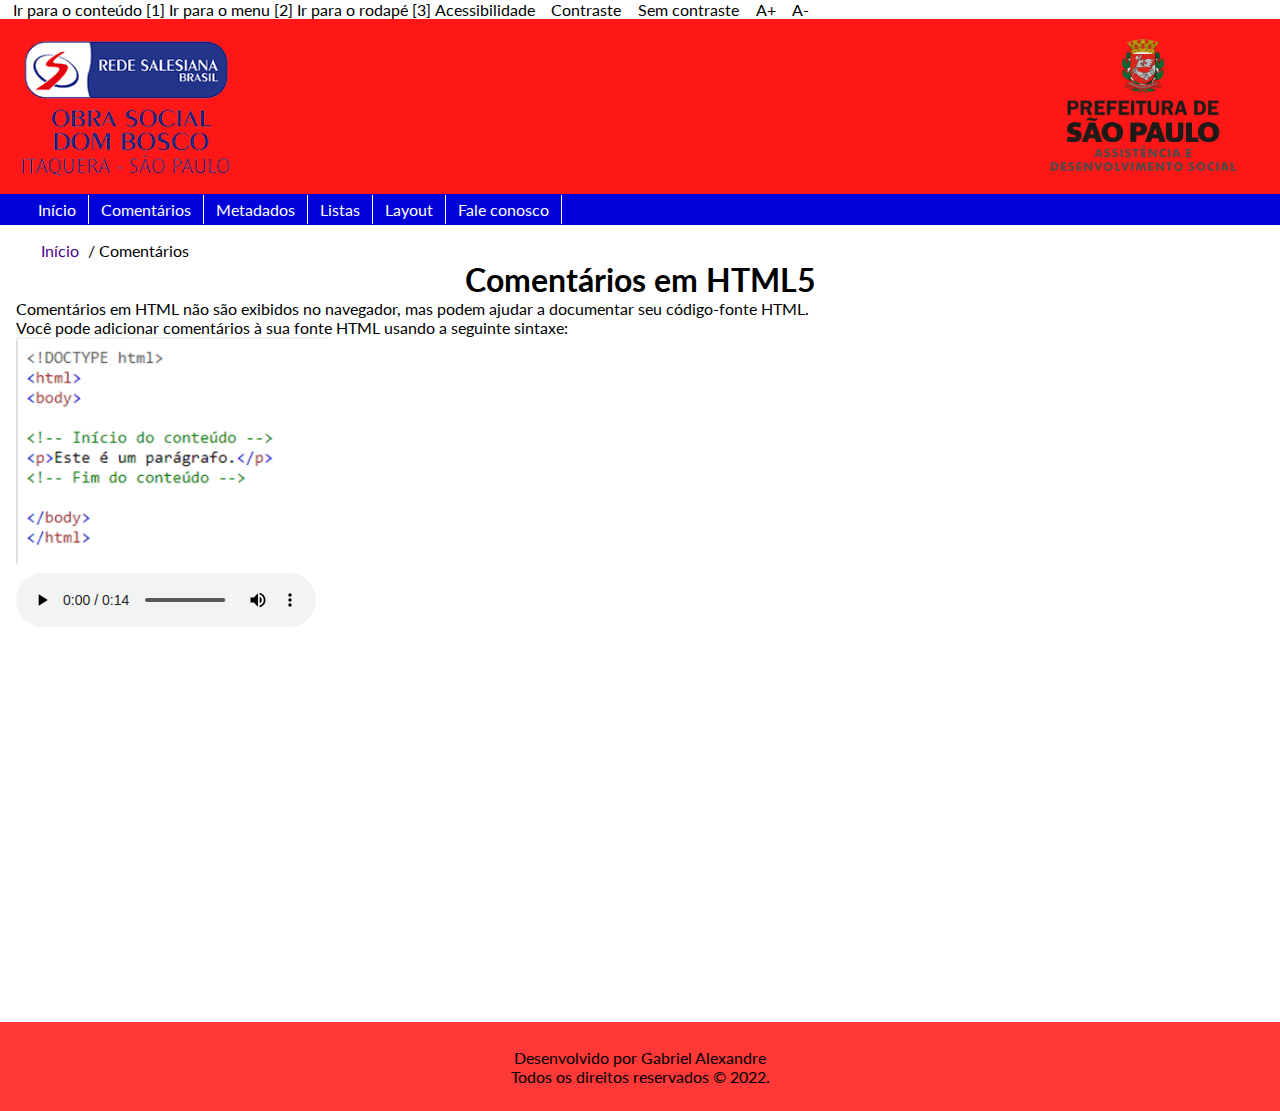
==== comentarios.html @ 1de5219d "Alteração de envio - SiteDB" ====
<!DOCTYPE html>
<html lang="pt-BR">
<head>
    <meta charset="UTF-8">
    <meta http-equiv="X-UA-Compatible" content="IE=edge">
    <meta name="viewport" content="width=device-width, initial-scale=1.0">
    <meta name="description" content="Conteúdo de HTML5 e CSS3">
    <meta name="author" content="Gabriel Alexandre">
    <link rel="stylesheet" href="CSS/style.css">
    <link rel="shortcut icon" href="imagens/favicon.ico" type="image/x-icon">
    <title>Aula HTML!</title>
</head>

<body>
    <header id="cabecalho">
        <div id="acessibilidade">
            <ul id="atalhos">
                <li><a href="#conteudo" accesskey="1" title="Ir para o conteúdo">Ir para o conteúdo [1]</a></li>
                <li><a href="#navegacao" accesskey="2" title="Ir para a barra de navegação">Ir para o menu [2]</a></li>
                <li><a href="#rodape" accesskey="3" title="Ir para o rodapé">Ir para o rodapé [3]</a></li>
                <li id="page-acess"><a href="acessibilidade.html" title="Ir para a página de acessibilidade">Acessibilidade</a></li>
                <li class="contraste"><a href="javascript:void(0);" id="contraste" title="Inverter o contraste">Contraste</a></li>
                <li class="sem-contraste"><a href="javascript:void(0);" id="sem-contraste" title="Remover o contraste">Sem contraste</a></li>
                <li class="fonte"><a href="javascript:void(0);" id="aumentar" title="Aumentar a fonte">A+</a></li>
                <li class="fonte"><a href="javascript:void(0);" id="diminuir" title="Diminuir a fonte">A-</a></li>
            </ul>
        </div>
        <img class="imagem" src="imagens/logo.png" alt="Logo da Obra Social Dom Bosco.">
        <img id="assistencia" src="imagens/assistencia-e-desenvolvimento-social_centralizado.png" alt="Logo da prefeitura">
        <nav id="navegacao">
            <!-- Menu responsivo-->
            <label for="rps_menu"><img src="imagens/menu.png" alt="Ícone de menu" class="menu-icon"></label>
            <input type="checkbox" id="rps_menu">
            <!-- =============== -->
            <ul class="menu">
                <li><a href="index.html">Início</a></li>
                <li><a href="comentarios.html">Comentários</a></li>
                <li><a href="metadados.html">Metadados</a></li>
                <li class="sub-lista">
                    <a href="#">Listas</a>
                    <ul>
                        <li><a href="lista_ordenada.html">Lista ordenada</a></li>
                        <li><a href="lista_nao_ordenada.html">Lista não ordenada</a></li>
                    </ul>
                </li>
                <li><a href="layout.html">Layout</a></li>
                <li><a href="contato.html">Fale conosco</a></li>
            </ul>
        </nav>
    </header>

    <main id="conteudo">
        <ul id="breadcrumb">
            <li><a href="index.html">Início</a></li>
            <li>Comentários</li>
        </ul>
        <h1>Comentários em HTML5</h1>
        <p>Comentários em HTML não são exibidos no navegador, mas podem ajudar a documentar seu código-fonte HTML.</p>
        <p>Você pode adicionar comentários à sua fonte HTML usando a seguinte sintaxe:</p>
        <img class="imagem imagem-conteudo" src="imagens/comentarios.png" alt="Código de comentários em HTML"><br>
        <audio src="audios/comentarios.m4a" controls>
            Teu navegador não roda nem audio kkkkkkkkkkkkk
        </audio>
    </main>

    <footer id="rodape">
        <p>Desenvolvido por Gabriel Alexandre</p>
        <p>Todos os direitos reservados &copy; 2022.</p>
    </footer>

    <!-- Vlibras (script de libras) -->
    <div vw class="enabled">
        <div vw-access-button class="active"></div>
        <div vw-plugin-wrapper>
        <div class="vw-plugin-top-wrapper"></div>
        </div>
    </div>
    <script src="https://vlibras.gov.br/app/vlibras-plugin.js"></script>
    <script>
        new window.VLibras.Widget('https://vlibras.gov.br/app');
    </script>
</body>

</html>
---- CSS/style.css ----
@import url('https://fonts.googleapis.com/css2?family=Lato:wght@300;400&display=swap');


/* Base Data */
* {
    margin: 0;
    padding: 0;
}

body {
    font-family: 'Lato', sans-serif;
    font-size: 16px;
    width: 100%;
}

a {
    text-decoration: none;
}

video {
    transition: 0.5s ease-in-out;
    width: 50%;
    height: auto;
    margin-left: 24%;

    box-shadow: 0px 0px 7px 2px rgb(34, 32, 32);
    border-radius: 2px;

}

/* Header */
#cabecalho {
    width: 100%;
    height: auto;
    background-color: rgb(255, 23, 23);
}

#cabecalho ul{
    padding-left: 1%;

}

.imagem {
    width: 20%;
    padding-bottom: 0.5%;
}

#assistencia {
    width: 18%;
    padding-left: 60%;
    

}


/* Conteúdo */
#conteudo {
    width: 100%;
    padding: 1em;
    min-height: 700px;
    
    background-color: white;
    
    box-sizing: border-box;

}

#conteudo .imagem {
    width: 25%;
}

#conteudo h1 {
   text-align: center;
}

#conteudo ol {
    font-size: 1.5em;
    padding-left: 1%;
    

}

/* Menu interativo */
#navegacao {
    width: 98.92%;
    border: 1px solid rgb(0, 0, 216);
    background-color: rgb(0, 0, 216);
    margin-bottom: 16px;
    float: left;

    padding-left: 1%;
}

#navegacao li {
    border-right: 1px solid white;
    list-style: none;
    float: left;

    position: relative;
}

#navegacao li a {
    color: white;
    padding: 5px 12px;

    display: block;
}

#navegacao li:hover {
    transition: 0.3s;
    background-color: white;

}

#navegacao li:hover a {
    transition: 0.3s;
    color: black;
    

}

#navegacao .sub-lista ul li a {
    color: white;

}

#navegacao .sub-lista ul li:hover a {
    transition: 0.3s;
    color: black;

}

#navegacao li ul li {
    background-color: rgb(0, 0, 196);
    position: absolute;
   /* top: 25px;
    left: 0; */

    display: none;
}

#navegacao .sub-lista:hover li {
    display: flex;
    
}

.menu-icon {
    display: none;
}

/* Rodapé */
#rodape {
    width: 100%;
    height: auto;
    text-align: center;
    padding: 2% 0;
    margin-top: 10%;

    background-color: rgb(255, 56, 56);

}

/* Página de contato */
input, select {
    width: 30%;
    height: 40px;

}

select {
    width: 320px;

}

fieldset {
    border: 1px solid rgb(32, 21, 255);
    border-radius: 3px;
   /* box-shadow: 0 0 4px 1px black; */

    padding: 1.5% 0.8%;
    margin: 1.23% 1.5%;

    box-sizing: border-box;
}

legend {
    font-size: 18.5px;
}

input[type=submit], input[type=reset] {
    transition: 0.2s ease-in-out;

    position: relative;
    border: 1px solid blue;
    width: 155px;
    text-align: center;

    background-color: rgb(255, 255, 255);

}

input[type=submit]:hover, input[type=reset]:hover {
    transition: 0.3s;
    background-color: rgb(241, 241, 241);
    border-radius: 12px;
    cursor: pointer;

}

.asterisco:after {
    content: " *";
    color: red;

}

.buttons {
    margin-left: 1.5%;

}

textarea {
    font-family: 'Lato', sans-serif;
    color: rgb(20, 20, 20);
    margin-top: 6px;

}

/* Menu responsivo */
.menu-icon {
    width: 65px;
    height: auto;
    padding: 0;
}

input[type=checkbox] {
    display: none;

}

/* Breadcrumb */
#breadcrumb {
    padding-left: 2%;
    list-style-type: none;
}

#conteudo #breadcrumb li {
    display: inline;
}

#breadcrumb li a {
    color: rgb(75, 0, 137);
}

#breadcrumb li+li {
    padding: 0 5px;
}

#conteudo #breadcrumb li+li:before {
    content: "/\00a0";
}

/* Barra de acessibilidade */
#atalhos {
    transition: 0.7s;
    background-color: white;
}

#atalhos li {
    display: inline;
}

#atalhos a {
    color: black;
}

#page-access {
    transition: 0.2s;
    padding-left: 65%;
}

#contraste, #sem-contraste, #aumentar, #diminuir {
    padding-left: 1%;
}


@media screen and (max-width: 600px) {

    #cabecalho {
        width: 100%;

    }

    .menu-icon {
        display: block;
    }

    .menu {
        display: none;
    }

    .imagem {
        width: 25%;
        height: auto;
        padding-left: 2%;

    }

    video {
        margin-top: 15%;
        margin-left: 10%;
        width: 75%;
    }

    #conteudo {
        min-height: 950px;

    }

    .lista-principal {
        margin-left: 10px;
    }

    #conteudo .imagem-conteudo {
        width: 55%;
        height: auto;

    }

    #assistencia {
        width: 25%;
        padding-left: 45%;

    }

    #rps_menu:checked ~ .menu {
        display: block;
    }

    .menu li {
        position: relative;
        float: left;
        width: 100%;
    }

    #conteudo ol {
        margin-right: 3px;
    }

    input[type=submit], input[type=reset] {
        padding: 0 15px;
        box-sizing: content-box;
    }

    input[type=text], select, input[type=date], input[type=number] {
        width: 50%;
    }

    .sub-lista ul li {
        float: left;
        display: block;
        position: relative;
        width: 100%;
        height: 32px;
        margin-bottom: 12px;
        z-index: 100;

    }

    .sub-lista:hover ~ .menu {
        display: none;
    }

    #rodape {
        position: relative;
        margin-top: 100px;

    }

}

/* Media queries for accessibility bar */
@media screen and (max-width: 1850px) {
    #page-access{
        padding-left: 52%;
    }

}

@media screen and (max-width: 1670px) {
    #page-access{
        padding-left: 42%;
    }

}

@media screen and (max-width: 1450px) {
    #page-access{
        padding-left: 37%;
    }

}

@media screen and (max-width: 1260px) {
    #page-access{
        padding-left: 32%;
    }

    #conteudo {
        min-height: 800px;
    }

}

@media screen and (max-width: 1155px) {
    #page-access{
        padding-left: 26%;
    }

}

@media screen and (max-width: 1024px) {
    #page-access{
        padding-left: 22%;
    }

}

@media screen and (max-width: 912px) {
    #page-access{
        padding-left: 12%;
    }

    #conteudo {
        min-height: 1050px;
    }

}

@media screen and (max-width: 820px) {
    #atalhos .fast-keys {
        display: none;
    }

    #page-access{
        padding-left: 1%;
    }

    #conteudo {
        min-height: 895px;
    }

}

@media screen and (max-width: 800px) {
    #atalhos .fast-keys {
        display: none;
    }

    #page-access {
        padding-left: 1%;
    }

}

/*  Desenvolvido por Gabriel A. */
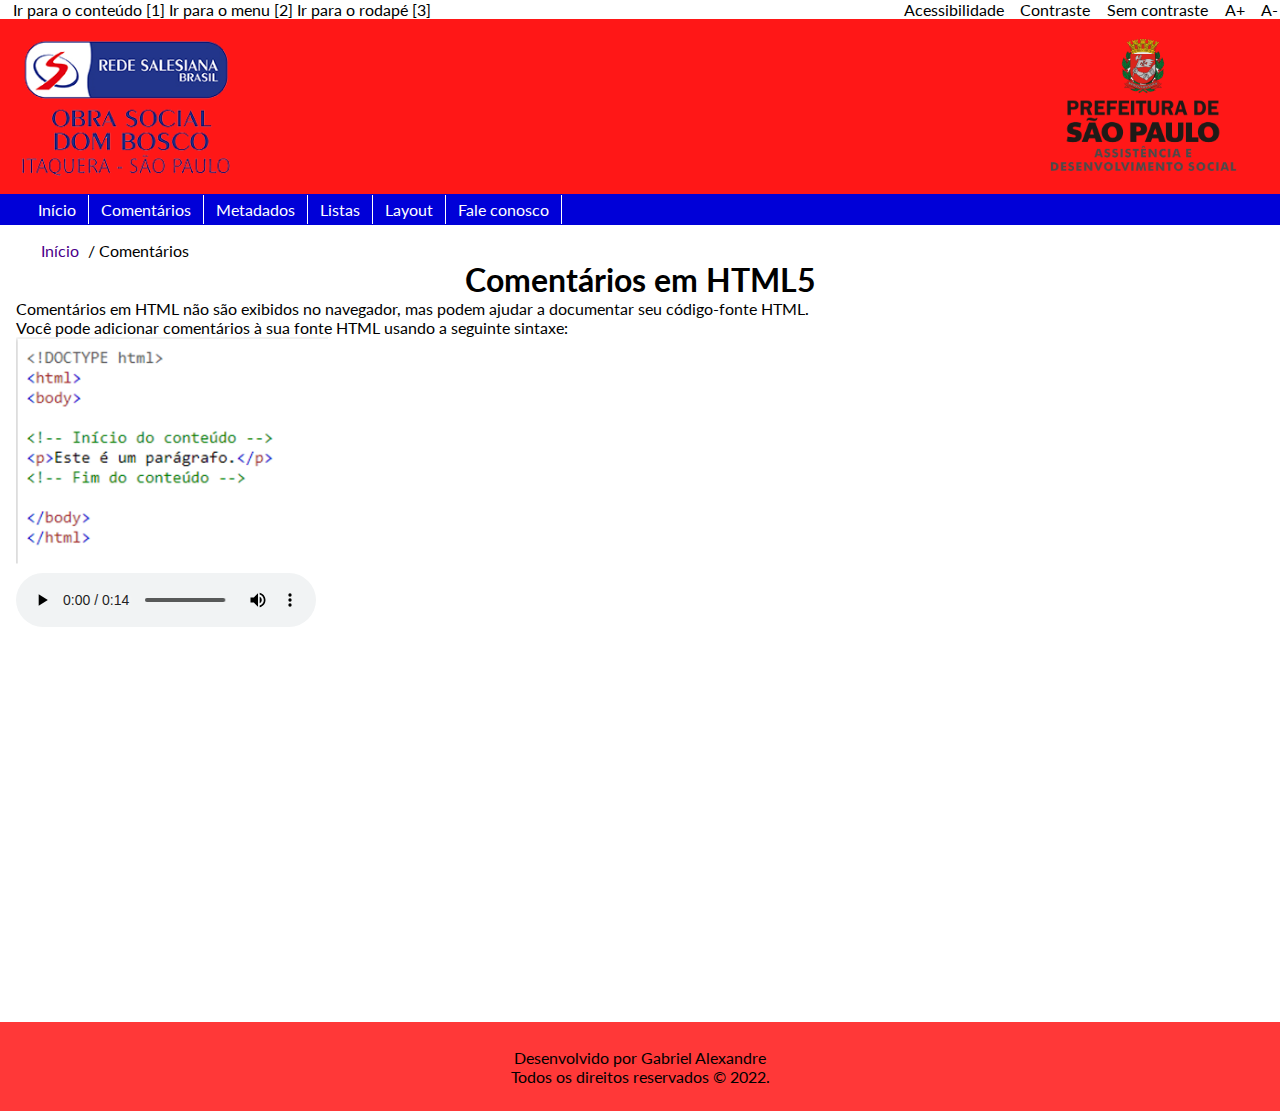
==== commit 292dc98c: "Update comentarios.html" ====
--- a/comentarios.html
+++ b/comentarios.html
@@ -15,10 +15,10 @@
     <header id="cabecalho">
         <div id="acessibilidade">
             <ul id="atalhos">
-                <li><a href="#conteudo" accesskey="1" title="Ir para o conteúdo">Ir para o conteúdo [1]</a></li>
-                <li><a href="#navegacao" accesskey="2" title="Ir para a barra de navegação">Ir para o menu [2]</a></li>
-                <li><a href="#rodape" accesskey="3" title="Ir para o rodapé">Ir para o rodapé [3]</a></li>
-                <li id="page-acess"><a href="acessibilidade.html" title="Ir para a página de acessibilidade">Acessibilidade</a></li>
+                <li class="fast-keys"><a href="#conteudo" accesskey="1" title="Ir para o conteúdo">Ir para o conteúdo [1]</a></li>
+                <li class="fast-keys"><a href="#navegacao" accesskey="2" title="Ir para a barra de navegação">Ir para o menu [2]</a></li>
+                <li class="fast-keys"><a href="#rodape" accesskey="3" title="Ir para o rodapé">Ir para o rodapé [3]</a></li>
+                <li id="page-access"><a href="acessibilidade.html" title="Ir para a página de acessibilidade">Acessibilidade</a></li>
                 <li class="contraste"><a href="javascript:void(0);" id="contraste" title="Inverter o contraste">Contraste</a></li>
                 <li class="sem-contraste"><a href="javascript:void(0);" id="sem-contraste" title="Remover o contraste">Sem contraste</a></li>
                 <li class="fonte"><a href="javascript:void(0);" id="aumentar" title="Aumentar a fonte">A+</a></li>
@@ -81,4 +81,4 @@
     </script>
 </body>
 
-</html>+</html>
